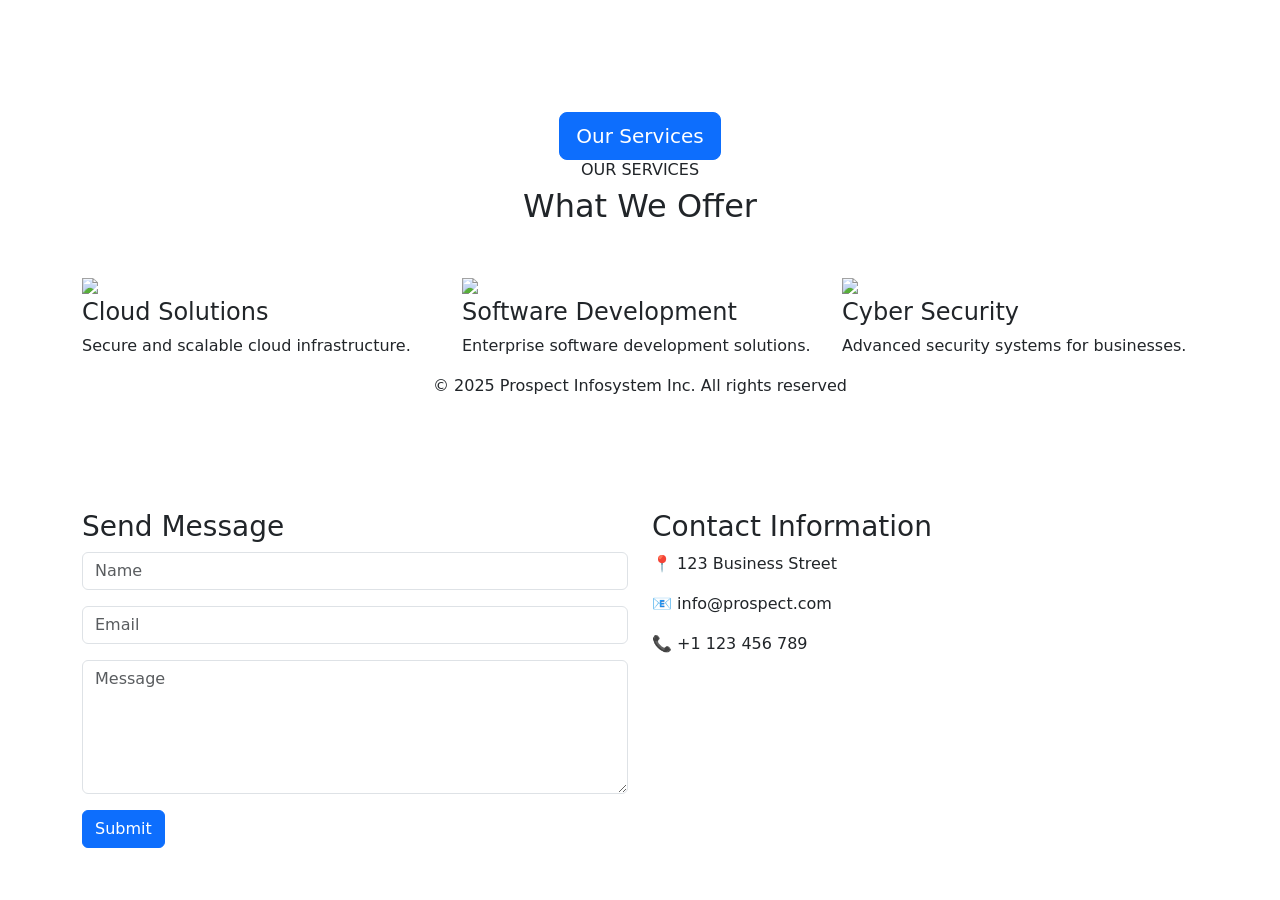
==== index.html @ 71f2940a "webpage in html form" ====
<!DOCTYPE html>
<html>
<head>

<title>Prospect Infosystem</title>

<meta name="viewport" content="width=device-width, initial-scale=1">

<link rel="stylesheet" href="https://cdn.jsdelivr.net/npm/bootstrap@5.3.2/dist/css/bootstrap.min.css">

<link rel="stylesheet" href="css/style.css">

</head>

<body>

<!-- NAVBAR -->
<!-- paste navbar here -->


<!-- HERO -->

<section class="hero">

<div class="hero-overlay">

<div class="container text-center text-white">

<h1>Prospect Infosystem Inc</h1>

<p>Delivering technology solutions for businesses worldwide</p>

<a class="btn btn-primary btn-lg mt-3">Our Services</a>

</div>

</div>

</section>


<!-- SERVICES -->

<section class="services">

<div class="container">

<div class="text-center mb-5">

<h6 class="section-subtitle">OUR SERVICES</h6>

<h2 class="section-title">What We Offer</h2>

</div>

<div class="row">

<div class="col-md-4">

<div class="service-card">

<img src="images/service1.jpg">

<h4>Cloud Solutions</h4>

<p>Secure and scalable cloud infrastructure.</p>

</div>

</div>

<div class="col-md-4">

<div class="service-card">

<img src="images/service2.jpg">

<h4>Software Development</h4>

<p>Enterprise software development solutions.</p>

</div>

</div>

<div class="col-md-4">

<div class="service-card">

<img src="images/service3.jpg">

<h4>Cyber Security</h4>

<p>Advanced security systems for businesses.</p>

</div>

</div>

</div>

</div>

</section>


<!-- FOOTER -->

<footer class="footer">

<div class="container text-center">

<p>© 2025 Prospect Infosystem Inc. All rights reserved</p>

</div>

</footer>

<script src="https://cdn.jsdelivr.net/npm/bootstrap@5.3.2/dist/js/bootstrap.bundle.min.js"></script>

</body>
</html>

<section class="page-banner">

<div class="banner-overlay">

<div class="container text-center text-white">

<h1>Contact</h1>

<p>Home • Contact</p>

</div>

</div>

</section>



<section class="contact-section">

<div class="container">

<div class="row">

<div class="col-md-6">

<h3>Send Message</h3>

<form>

<input type="text" class="form-control mb-3" placeholder="Name">

<input type="email" class="form-control mb-3" placeholder="Email">

<textarea class="form-control mb-3" rows="5" placeholder="Message"></textarea>

<button class="btn btn-primary">Submit</button>

</form>

</div>

<div class="col-md-6">

<h3>Contact Information</h3>

<p>📍 123 Business Street</p>

<p>📧 info@prospect.com</p>

<p>📞 +1 123 456 789</p>

</div>

</div>

</div>

</section>
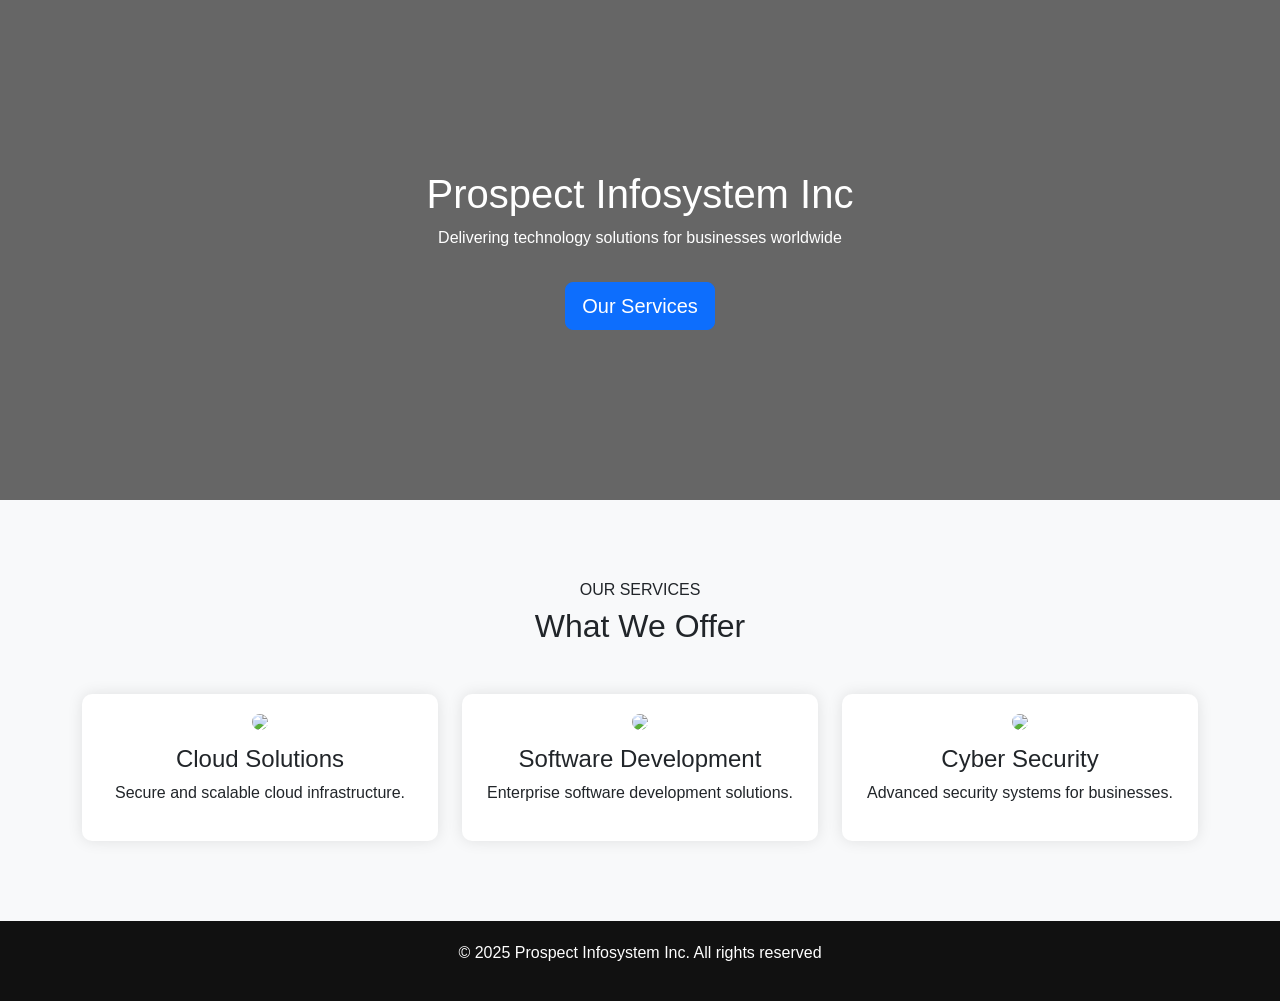
==== commit 3bd2c94a: "Added prospect infosystem webpage" ====
--- a/index.html
+++ b/index.html
@@ -119,64 +119,4 @@
 <script src="https://cdn.jsdelivr.net/npm/bootstrap@5.3.2/dist/js/bootstrap.bundle.min.js"></script>
 
 </body>
-</html>
-
-<section class="page-banner">
-
-<div class="banner-overlay">
-
-<div class="container text-center text-white">
-
-<h1>Contact</h1>
-
-<p>Home • Contact</p>
-
-</div>
-
-</div>
-
-</section>
-
-
-
-<section class="contact-section">
-
-<div class="container">
-
-<div class="row">
-
-<div class="col-md-6">
-
-<h3>Send Message</h3>
-
-<form>
-
-<input type="text" class="form-control mb-3" placeholder="Name">
-
-<input type="email" class="form-control mb-3" placeholder="Email">
-
-<textarea class="form-control mb-3" rows="5" placeholder="Message"></textarea>
-
-<button class="btn btn-primary">Submit</button>
-
-</form>
-
-</div>
-
-<div class="col-md-6">
-
-<h3>Contact Information</h3>
-
-<p>📍 123 Business Street</p>
-
-<p>📧 info@prospect.com</p>
-
-<p>📞 +1 123 456 789</p>
-
-</div>
-
-</div>
-
-</div>
-
-</section>+</html>
--- a/css/style.css
+++ b/css/style.css
@@ -0,0 +1,86 @@
+body{
+font-family: Arial;
+}
+
+
+/* HERO */
+
+.hero{
+height:500px;
+background:url("../images/hero.jpg");
+background-size:cover;
+background-position:center;
+position:relative;
+}
+
+.hero-overlay{
+background:rgba(0,0,0,0.6);
+height:100%;
+display:flex;
+align-items:center;
+}
+
+
+/* SERVICES */
+
+.services{
+padding:80px 0;
+background:#f8f9fa;
+}
+
+.service-card{
+background:white;
+padding:20px;
+border-radius:10px;
+text-align:center;
+box-shadow:0 0 15px rgba(0,0,0,0.1);
+}
+
+.service-card img{
+width:100%;
+border-radius:10px;
+margin-bottom:15px;
+}
+
+
+/* PAGE BANNER */
+
+.page-banner{
+height:350px;
+background:url("../images/hero.jpg");
+background-size:cover;
+position:relative;
+}
+
+.banner-overlay{
+background:rgba(0,0,0,0.6);
+height:100%;
+display:flex;
+align-items:center;
+justify-content:center;
+}
+
+
+/* CONTACT */
+
+.contact-section{
+padding:80px 0;
+}
+
+
+/* BUTTON */
+
+.btn-support{
+background:linear-gradient(45deg,#6a5cff,#9f7cff);
+color:white;
+border:none;
+}
+
+
+/* FOOTER */
+
+.footer{
+background:#111;
+color:white;
+padding:20px;
+}
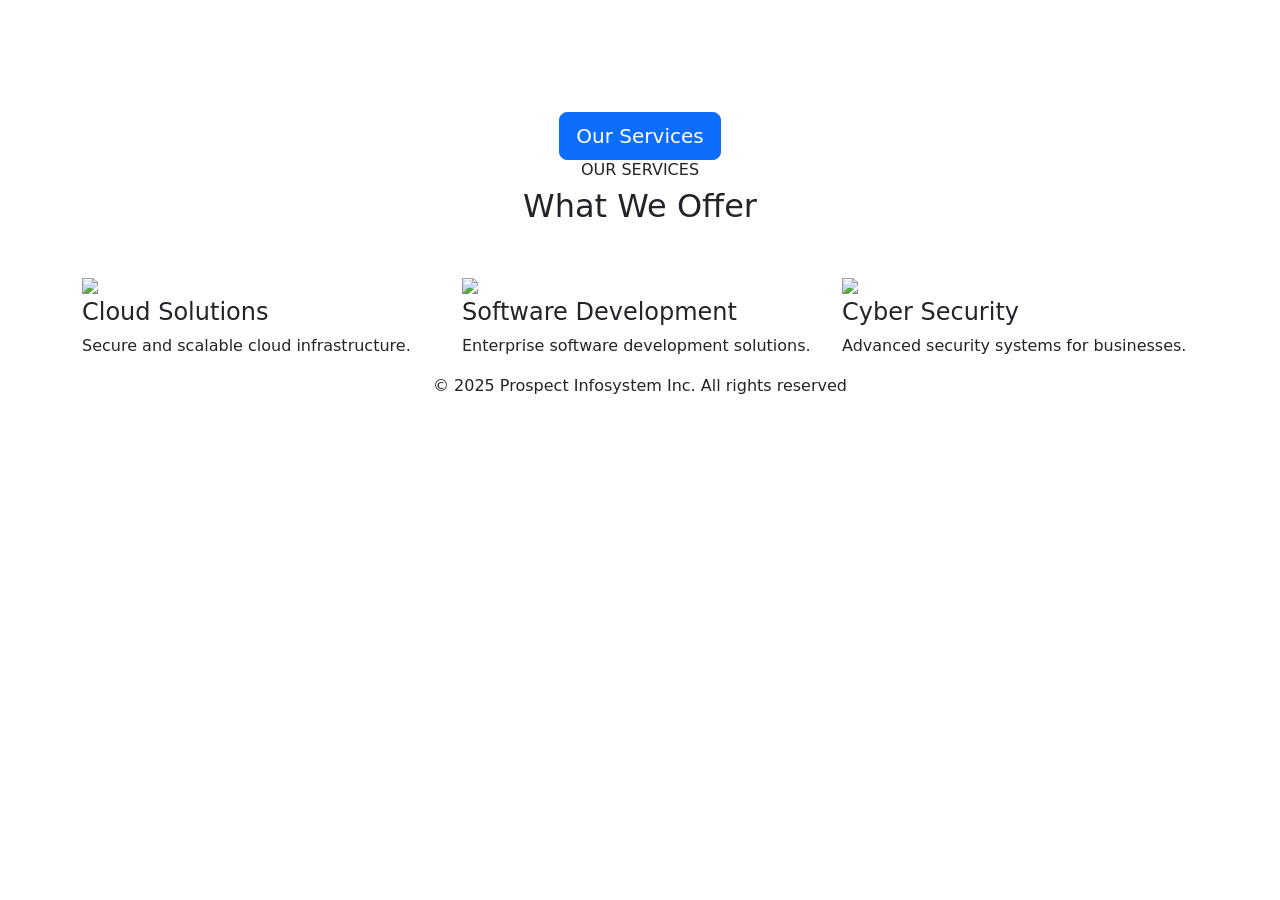
==== commit b370e635: "Modified html page" ====
--- a/index.html
+++ b/index.html
@@ -8,7 +8,7 @@
 
 <link rel="stylesheet" href="https://cdn.jsdelivr.net/npm/bootstrap@5.3.2/dist/css/bootstrap.min.css">
 
-<link rel="stylesheet" href="css/style.css">
+<link rel="stylesheet" href="style.css">
 
 </head>
 
@@ -117,6 +117,7 @@
 </footer>
 
 <script src="https://cdn.jsdelivr.net/npm/bootstrap@5.3.2/dist/js/bootstrap.bundle.min.js"></script>
+<script src="script.js"></script>
 
 </body>
 </html>
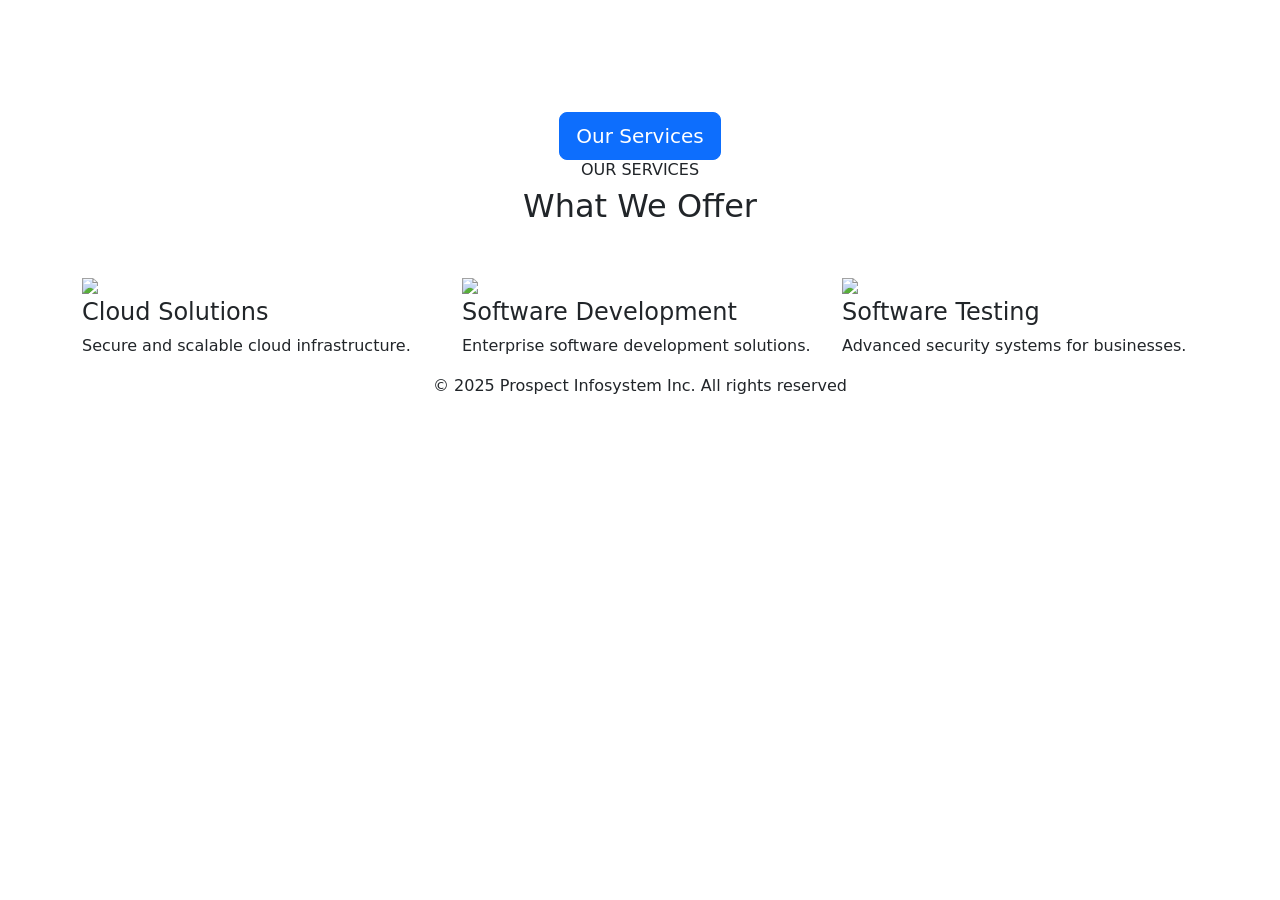
==== commit 867f2913: "Modified html page" ====
--- a/index.html
+++ b/index.html
@@ -89,7 +89,7 @@
 
 <img src="images/service3.jpg">
 
-<h4>Cyber Security</h4>
+<h4>Software Testing</h4>
 
 <p>Advanced security systems for businesses.</p>
 
